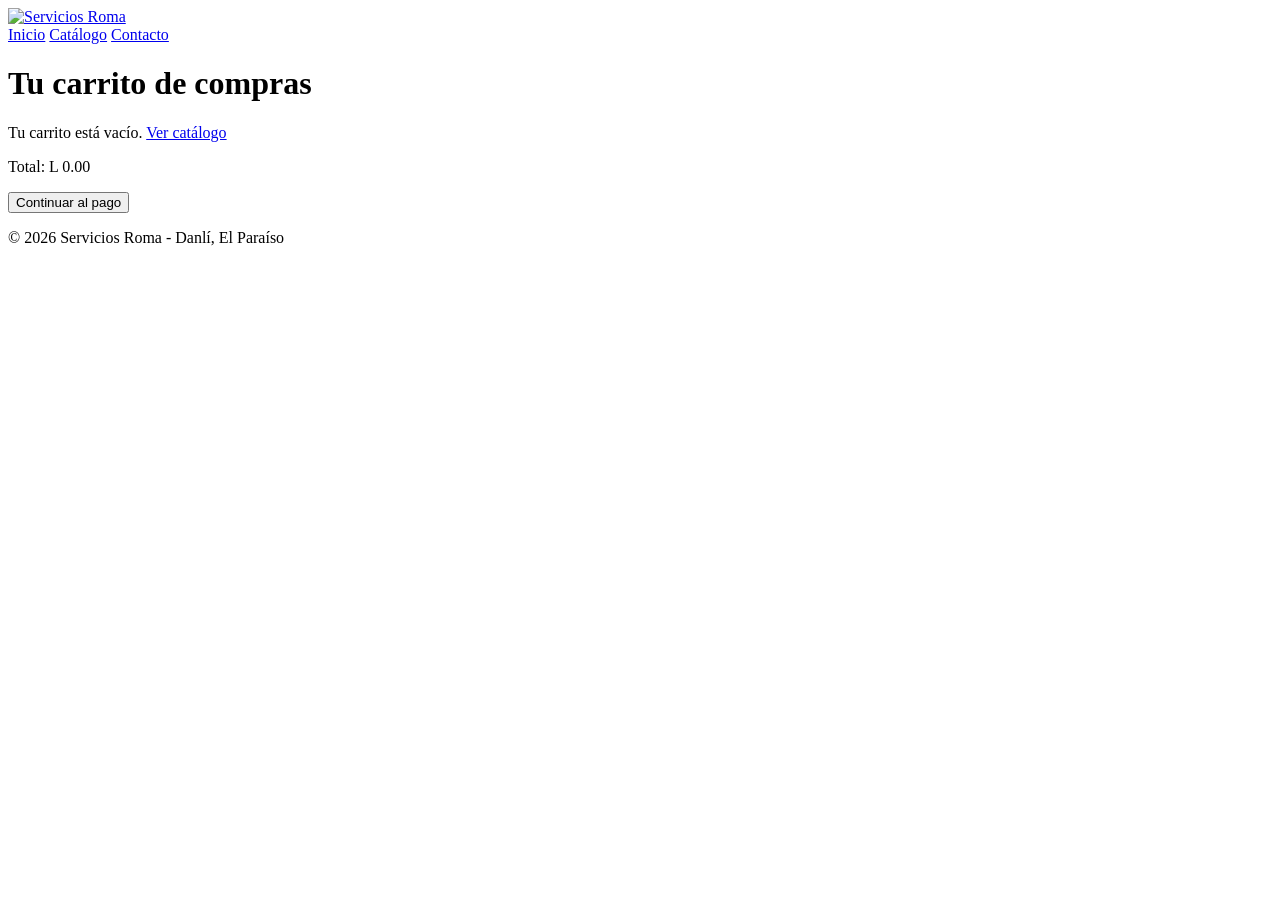
==== carrito.html @ 5e4ed4a4 "Subo carrito de HTML y JS" ====
<!DOCTYPE html>
<html lang="es">
<head>
  <meta charset="UTF-8">
  <meta name="viewport" content="width=device-width, initial-scale=1.0">
  <title>Carrito de compras - Servicios Roma</title>
  <link rel="stylesheet" href="css/estilos.css">
</head>
<body>

  <!-- Encabezado (reutiliza el mismo de tus otras páginas) -->
  <header>
    <a href="index.html"><img src="img/logo.png" alt="Servicios Roma" class="logo"></a>
    <nav>
      <a href="index.html">Inicio</a>
      <a href="catalogo.html">Catálogo</a>
      <a href="contacto.html">Contacto</a>
    </nav>
  </header>

  <main class="contenedor-carrito">
    <h1>Tu carrito de compras</h1>

    <!-- Aquí se van a insertar las filas de productos con JavaScript -->
    <table id="tabla-carrito">
      <thead>
        <tr>
          <th>Producto</th>
          <th>Precio</th>
          <th>Cantidad</th>
          <th>Subtotal</th>
          <th></th>
        </tr>
      </thead>
      <tbody id="cuerpo-carrito">
        <!-- las filas se generan dinámicamente en carrito.js -->
      </tbody>
    </table>

    <!-- Mensaje que aparece si el carrito está vacío -->
    <p id="mensaje-vacio" style="display:none;">Tu carrito está vacío. <a href="catalogo.html">Ver catálogo</a></p>

    <div class="resumen-carrito">
      <p>Total: <span id="total-carrito">L 0.00</span></p>
      <button id="btn-checkout" onclick="window.location.href='checkout.html'">Continuar al pago</button>
    </div>
  </main>

  <footer>
    <p>&copy; 2026 Servicios Roma - Danlí, El Paraíso</p>
  </footer>

  <script src="js/carrito.js"></script>
</body>
</html>
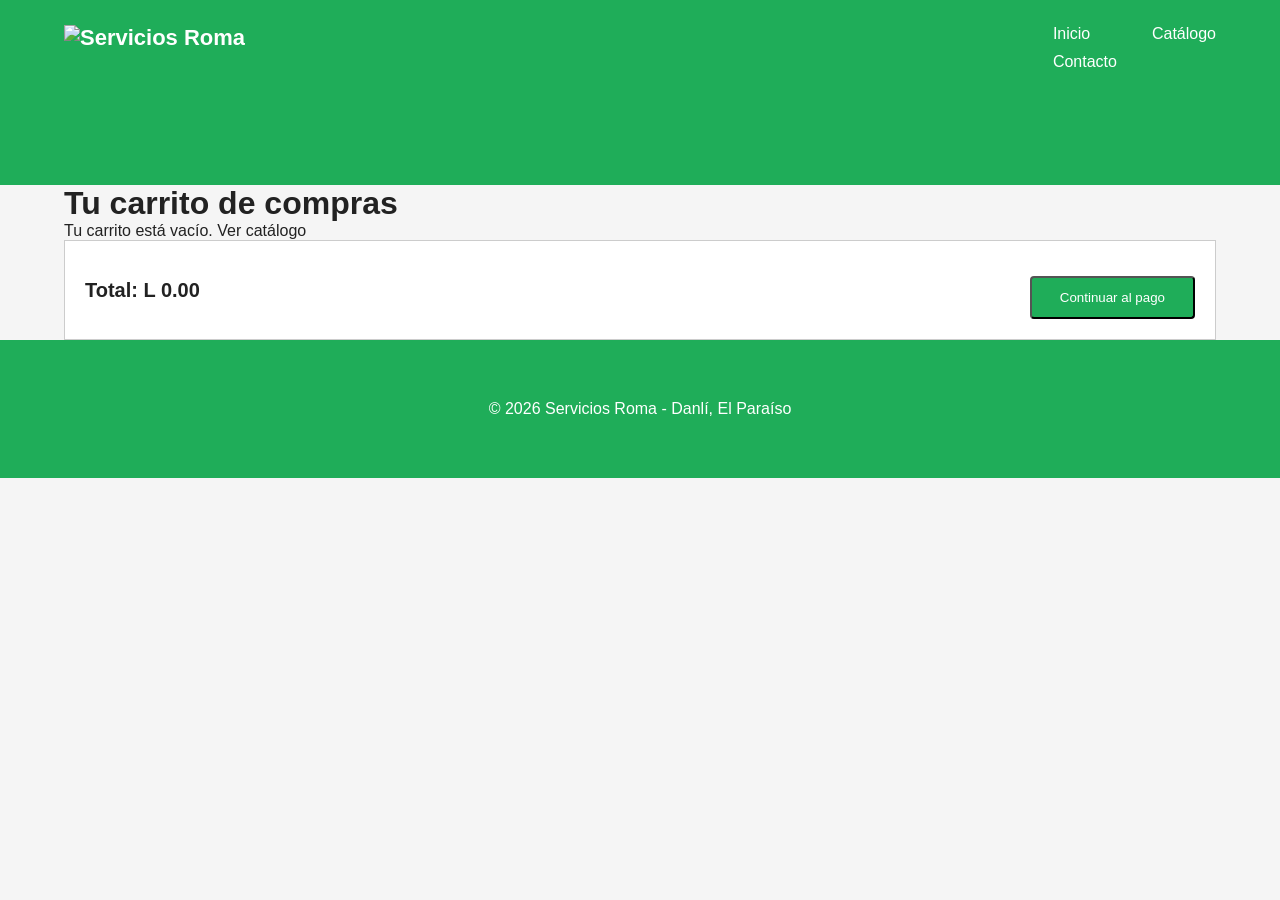
==== commit 4f3c814a: "subo cambios en html y fuscionado con lo de Claudia" ====
--- a/carrito.html
+++ b/carrito.html
@@ -5,21 +5,25 @@
   <meta charset="UTF-8">
   <meta name="viewport" content="width=device-width, initial-scale=1.0">
   <title>Carrito de compras - Servicios Roma</title>
-  <link rel="stylesheet" href="css/estilos.css">
+  <link rel="stylesheet" href="css/styles.css">
 </head>
 <body>
 
   <!-- Encabezado (reutiliza el mismo de tus otras páginas) -->
   <header>
-    <a href="index.html"><img src="img/logo.png" alt="Servicios Roma" class="logo"></a>
-    <nav>
-      <a href="index.html">Inicio</a>
-      <a href="catalogo.html">Catálogo</a>
-      <a href="contacto.html">Contacto</a>
-    </nav>
+    <div class="container navbar">
+      <div class="logo">
+        <a href="home.html"><img src="imagenes/logo.png" alt="Servicios Roma"></a>
+      </div>
+      <nav class="menu">
+        <a href="home.html">Inicio</a>
+        <a href="catalogo.html">Catálogo</a>
+        <a href="contacto.html">Contacto</a>
+      </nav>
+    </div>
   </header>
 
-  <main class="contenedor-carrito">
+  <main class="container contenedor-carrito">
     <h1>Tu carrito de compras</h1>
 
     <!-- Aquí se van a insertar las filas de productos con JavaScript -->
@@ -43,12 +47,14 @@
 
     <div class="resumen-carrito">
       <p>Total: <span id="total-carrito">L 0.00</span></p>
-      <button id="btn-checkout" onclick="window.location.href='checkout.html'">Continuar al pago</button>
+      <button id="btn-checkout" class="boton" onclick="window.location.href='checkout.html'">Continuar al pago</button>
     </div>
   </main>
 
   <footer>
-    <p>&copy; 2026 Servicios Roma - Danlí, El Paraíso</p>
+    <div class="container">
+      <p>&copy; 2026 Servicios Roma - Danlí, El Paraíso</p>
+    </div>
   </footer>
 
   <script src="js/carrito.js"></script>
--- a/css/styles.css
+++ b/css/styles.css
@@ -0,0 +1,499 @@
+/*=====================================
+    ESTILOS GENERALES
+=====================================*/
+
+*{
+    margin:0;
+    padding:0;
+    box-sizing:border-box;
+}
+
+body{
+    font-family:Arial, Helvetica, sans-serif;
+    background:#f5f5f5;
+    color:#222;
+}
+
+a{
+    text-decoration:none;
+    color:inherit;
+}
+
+img{
+    max-width:100%;
+}
+
+.container{
+    width:90%;
+    max-width:1200px;
+    margin:auto;
+}
+
+/*=====================================
+    HEADER
+=====================================*/
+
+header{
+    background:#1fad59;
+    color:white;
+}
+
+.navbar{
+    display:flex;
+    justify-content:space-between;
+    align-items:flex-start;
+    padding:25px 0;
+}
+
+.logo{
+    font-size:22px;
+    font-weight:bold;
+}
+
+.logo img{
+    height:135px;
+    display:block;
+}
+
+.menu{
+    display:grid;
+    grid-template-columns:repeat(2,auto);
+    column-gap:35px;
+    row-gap:10px;
+}
+
+.menu a{
+    color:white;
+    transition:.3s;
+}
+
+.menu a:hover{
+    color:#d9ffd8;
+}
+
+/*=====================================
+    HERO / BANNER
+=====================================*/
+
+.hero{
+    background-image:
+            linear-gradient(rgba(0,0,0,.4), rgba(0,0,0,.4)),
+            url("../imagenes/banner2.jpg");
+    background-size:cover;
+    background-position:center;
+    color:white;
+    text-align:center;
+    padding:90px 20px;
+}
+
+.hero h1{
+    margin-bottom:20px;
+    font-size:40px;
+}
+
+.hero p{
+    font-size:18px;
+}
+
+/*=====================================
+    CATEGORIAS HOME
+=====================================*/
+
+.categorias{
+    display:grid;
+    grid-template-columns:1fr 1fr;
+    gap:25px;
+    margin:40px 0;
+}
+
+.categoria{
+    background:white;
+    border:1px solid #ccc;
+    text-align:center;
+    padding:70px 20px;
+}
+
+.categoria h2{
+    margin-bottom:25px;
+    font-size:28px;
+}
+
+.boton{
+    display:inline-block;
+    margin-top:15px;
+    padding:12px 28px;
+    background:#1fad59;
+    color:white;
+    border-radius:4px;
+    transition:.3s;
+}
+
+.boton:hover{
+    background:#178648;
+}
+
+/*=====================================
+    INFORMACION
+=====================================*/
+
+.info{
+    background:#d8ffd7;
+    text-align:center;
+    padding:55px 20px;
+    margin-bottom:40px;
+}
+
+/*=====================================
+    FOOTER
+=====================================*/
+
+footer{
+    background:#1fad59;
+    color:white;
+    text-align:center;
+    padding:50px 20px;
+}
+
+footer p{
+    margin:10px 0;
+}
+
+/*=====================================
+    PAGINA CATALOGO
+=====================================*/
+
+.catalogo{
+    display:flex;
+    gap:35px;
+    margin:40px auto;
+}
+
+/* SIDEBAR */
+
+.sidebar{
+    width:240px;
+    background:white;
+    border:1px solid #ccc;
+    padding:20px;
+    height:fit-content;
+}
+
+.sidebar h3{
+    margin-bottom:20px;
+}
+
+.sidebar label{
+    display:block;
+    margin:10px 0;
+}
+
+/* CONTENIDO */
+
+.contenido{
+    flex:1;
+}
+
+/* BUSCADOR */
+
+.buscador{
+    width:100%;
+    padding:14px;
+    font-size:16px;
+    margin-bottom:35px;
+}
+
+/* PRODUCTOS */
+
+.productos{
+    display:grid;
+    grid-template-columns:repeat(4,1fr);
+    gap:35px;
+}
+
+.producto{
+    text-align:center;
+}
+
+.imagen-producto{
+    width:170px;
+    height:170px;
+    background:#dcdcdc;
+    margin:auto;
+    display:flex;
+    align-items:center;
+    justify-content:center;
+    color:#444;
+}
+
+.producto h4{
+    margin-top:15px;
+    margin-bottom:8px;
+    color:#0b5e29;
+}
+
+.producto h4:hover{
+    text-decoration:underline;
+}
+
+.precio{
+    font-weight:bold;
+    color:#444;
+}
+
+.paginacion{
+    text-align:center;
+    margin:45px;
+}
+
+/*=====================================
+    DETALLE PRODUCTO
+=====================================*/
+
+.detalle{
+    display:flex;
+    gap:60px;
+    padding:70px 0;
+    align-items:flex-start;
+}
+
+.imagen-detalle{
+    width:420px;
+    height:420px;
+    background:#dcdcdc;
+    display:flex;
+    justify-content:center;
+    align-items:center;
+}
+
+.info-detalle{
+    flex:1;
+}
+
+.info-detalle h2{
+    font-size:36px;
+    margin-bottom:20px;
+}
+
+.categoria-detalle{
+    margin-bottom:25px;
+    color:#666;
+}
+
+.descripcion{
+    background:#dcdcdc;
+    padding:45px;
+    margin-bottom:30px;
+    line-height:1.6;
+}
+
+.precio-detalle{
+    font-size:28px;
+    font-weight:bold;
+    margin-bottom:30px;
+}
+
+.cantidad{
+    display:flex;
+    align-items:center;
+    gap:15px;
+    margin-bottom:35px;
+}
+
+.cantidad button{
+    width:35px;
+    height:35px;
+    cursor:pointer;
+}
+
+.btn-carrito{
+    background:white;
+    border:2px solid #444;
+    padding:18px 50px;
+    cursor:pointer;
+    transition:.3s;
+    font-size:16px;
+}
+
+.btn-carrito:hover{
+    background:#1fad59;
+    color:white;
+    border-color:#1fad59;
+}
+
+/*=====================================
+    RESPONSIVE
+=====================================*/
+
+@media(max-width:992px){
+
+    .productos{
+        grid-template-columns:repeat(2,1fr);
+    }
+
+    .detalle{
+        flex-direction:column;
+        align-items:center;
+    }
+
+    .imagen-detalle{
+        width:100%;
+        max-width:420px;
+    }
+
+}
+
+@media(max-width:768px){
+
+    .navbar{
+        flex-direction:column;
+        gap:20px;
+    }
+
+    .menu{
+        grid-template-columns:1fr;
+        justify-items:center;
+    }
+
+    .categorias{
+        grid-template-columns:1fr;
+    }
+
+    .catalogo{
+        flex-direction:column;
+    }
+
+    .sidebar{
+        width:100%;
+    }
+
+    .productos{
+        grid-template-columns:1fr;
+    }
+
+
+}
+
+/*=====================================
+    CARRITO, CHECKOUT Y CONFIRMACION
+    (agregado por Brian - no modifica
+    nada de lo de arriba)
+=====================================*/
+
+.contenedor-carrito table{
+    width:100%;
+    border-collapse:collapse;
+    background:white;
+    margin:30px 0;
+}
+
+.contenedor-carrito th,
+.contenedor-carrito td{
+    padding:14px;
+    text-align:left;
+    border-bottom:1px solid #ccc;
+}
+
+.contenedor-carrito th{
+    background:#d8ffd7;
+    color:#0b5e29;
+}
+
+.resumen-carrito{
+    display:flex;
+    justify-content:space-between;
+    align-items:center;
+    background:white;
+    border:1px solid #ccc;
+    padding:20px;
+}
+
+.resumen-carrito p{
+    font-size:20px;
+    font-weight:bold;
+}
+
+.resumen-pedido,
+.contenedor-checkout form{
+    background:white;
+    border:1px solid #ccc;
+    padding:25px;
+    margin-bottom:30px;
+}
+
+.resumen-pedido ul{
+    list-style:none;
+    margin:15px 0;
+}
+
+.resumen-pedido li{
+    padding:8px 0;
+    border-bottom:1px solid #eee;
+}
+
+.contenedor-checkout label{
+    display:block;
+    margin-top:16px;
+    font-weight:bold;
+    color:#0b5e29;
+}
+
+.contenedor-checkout input,
+.contenedor-checkout textarea{
+    width:100%;
+    padding:12px;
+    margin-top:6px;
+    border:1px solid #ccc;
+    font-size:16px;
+}
+
+.contenedor-checkout textarea{
+    min-height:90px;
+    resize:vertical;
+}
+
+.error{
+    color:#c0392b;
+    font-size:13px;
+    display:block;
+    margin-top:5px;
+}
+
+.contenedor-confirmacion{
+    text-align:center;
+}
+
+.numero-orden{
+    font-size:28px;
+    font-weight:bold;
+    color:#1fad59;
+    margin:15px 0 30px;
+}
+
+.resumen-final,
+.datos-cliente{
+    background:white;
+    border:1px solid #ccc;
+    padding:25px;
+    margin-bottom:25px;
+    text-align:left;
+}
+
+.resumen-final ul{
+    list-style:none;
+    margin:15px 0;
+}
+
+.resumen-final li{
+    padding:8px 0;
+    border-bottom:1px solid #eee;
+}
+
+@media(max-width:768px){
+
+    .resumen-carrito{
+        flex-direction:column;
+        align-items:flex-start;
+        gap:15px;
+    }
+
+}
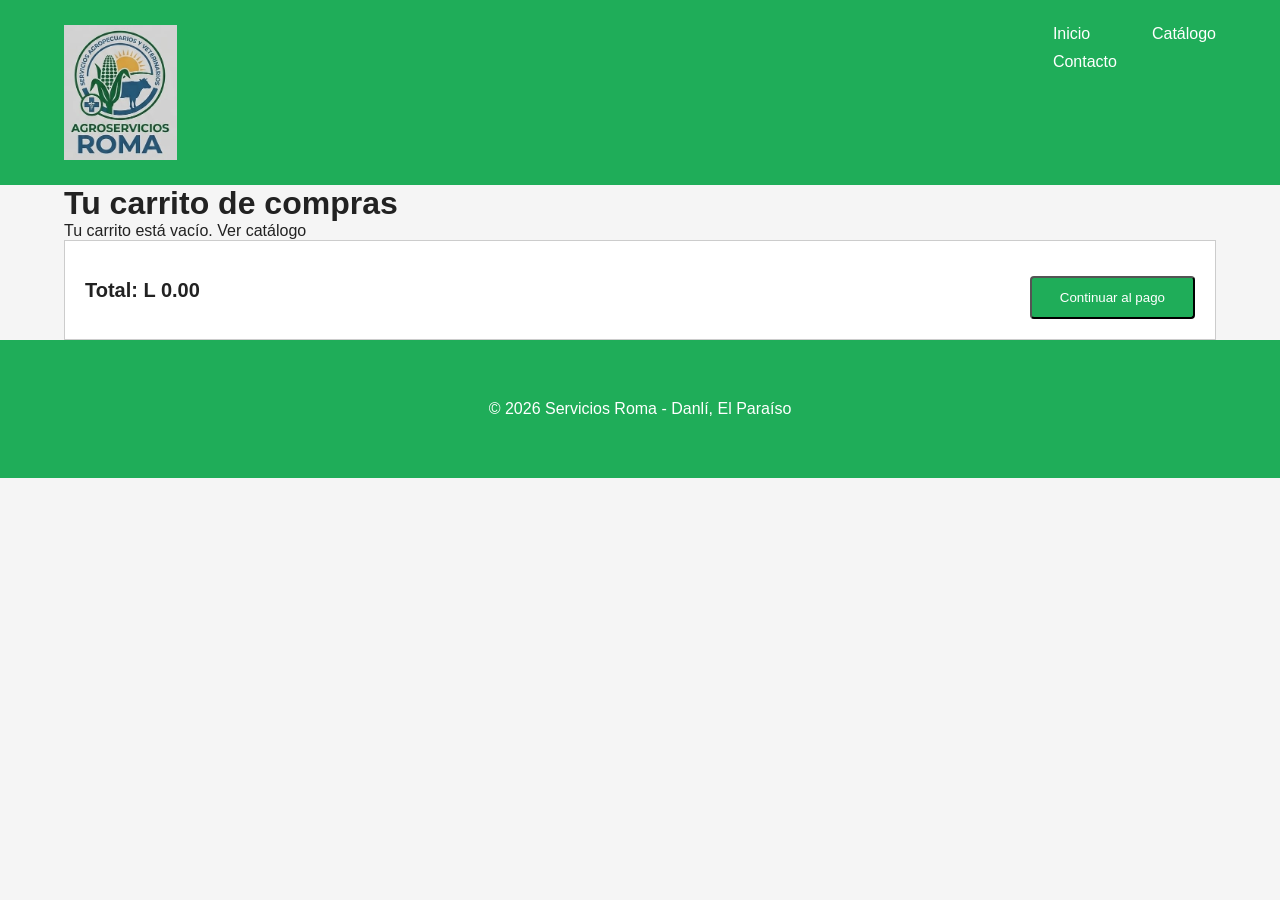
==== commit 63e2070b: "Subo Cambios en html fuscionado con lo de Claudia" ====
--- a/carrito.html
+++ b/carrito.html
@@ -13,7 +13,7 @@
   <header>
     <div class="container navbar">
       <div class="logo">
-        <a href="home.html"><img src="imagenes/logo.png" alt="Servicios Roma"></a>
+        <a href="home.html"><img src="imagenes/logo.jpeg" alt="Servicios Roma"></a>
       </div>
       <nav class="menu">
         <a href="home.html">Inicio</a>
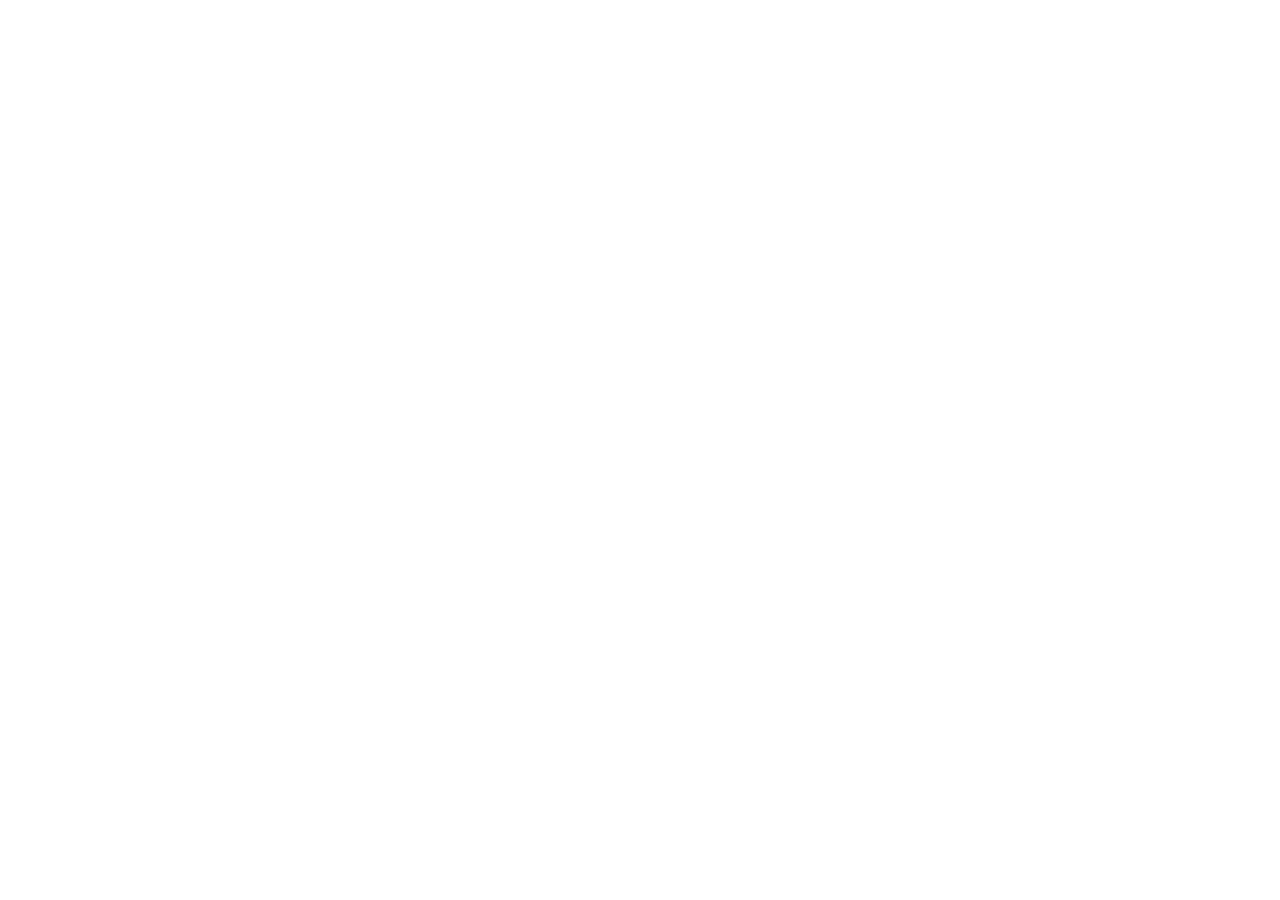
==== commit f1cb31b7: "Completa PayPal Sandbox, checkout y seguridad" ====
--- a/carrito.html
+++ b/carrito.html
@@ -58,5 +58,7 @@
   </footer>
 
   <script src="js/carrito.js"></script>
+  <!-- Verificación HTTPS -->
+  <script src="js/seguridad.js"></script>
 </body>
 </html>
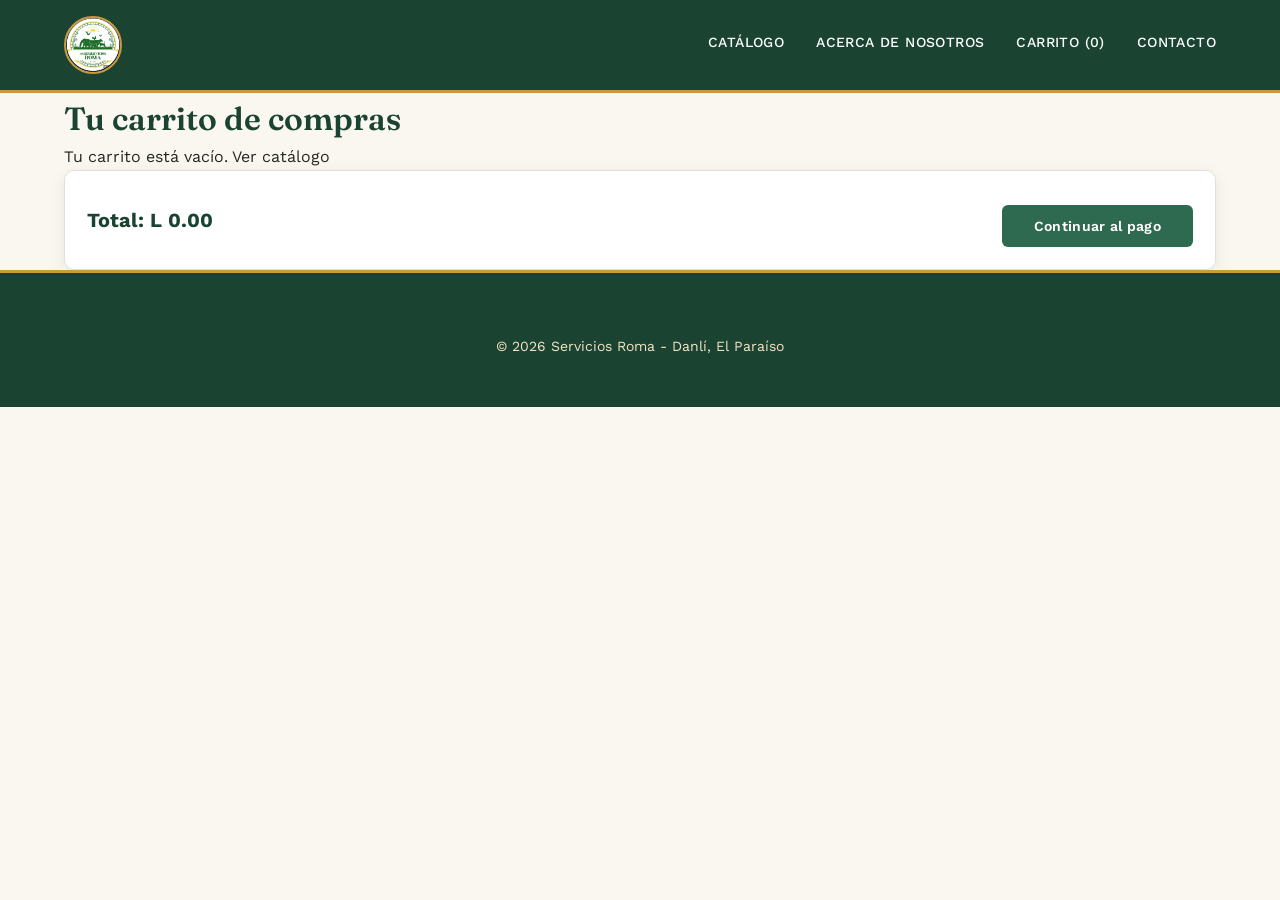
==== commit b05827c3: "Actualizacion" ====
--- a/carrito.html
+++ b/carrito.html
@@ -13,13 +13,14 @@
   <header>
     <div class="container navbar">
       <div class="logo">
-        <a href="home.html"><img src="imagenes/logo.jpeg" alt="Servicios Roma"></a>
+        <a href="index.html"><img src="imagenes/logo.jpeg" alt="Servicios Roma"></a>
       </div>
       <nav class="menu">
-        <a href="home.html">Inicio</a>
-        <a href="catalogo.html">Catálogo</a>
-        <a href="contacto.html">Contacto</a>
-      </nav>
+            <a href="catalogo.html">Catálogo</a>
+            <a href="index.html#acerca">Acerca de Nosotros</a>
+            <a href="carrito.html" id="enlace-carrito">Carrito (0)</a>
+            <a href="contacto.html">Contacto</a>
+        </nav>
     </div>
   </header>
 
@@ -58,7 +59,18 @@
   </footer>
 
   <script src="js/carrito.js"></script>
-  <!-- Verificación HTTPS -->
-  <script src="js/seguridad.js"></script>
+
+  <script>
+    // Actualiza el número de "Carrito (N)" en el menú, igual que en el resto del sitio.
+    (function () {
+        const datos = localStorage.getItem("carritoServiciosRoma");
+        const carrito = datos ? JSON.parse(datos) : [];
+        const totalUnidades = carrito.reduce((suma, p) => suma + p.cantidad, 0);
+        const enlace = document.getElementById("enlace-carrito");
+        if (enlace) {
+            enlace.textContent = "Carrito (" + totalUnidades + ")";
+        }
+    })();
+  </script>
 </body>
 </html>
--- a/css/styles.css
+++ b/css/styles.css
@@ -1,3 +1,33 @@
+/*=====================================
+    SERVICIOS ROMA — HOJA DE ESTILOS
+    Identidad: agroveterinaria, Danlí (HN)
+    Paleta: verde pino + dorado trigo
+    Tipografía: Fraunces (display) + Work Sans (texto)
+
+    IMPORTANTE: los nombres de clase son los
+    mismos que ya usa el equipo en su HTML.
+    No hay que cambiar nada en las páginas,
+    solo reemplazar este archivo completo.
+=====================================*/
+
+@import url('https://fonts.googleapis.com/css2?family=Fraunces:opsz,wght@9..144,500;9..144,600;9..144,700&family=Work+Sans:wght@400;500;600;700&display=swap');
+
+:root{
+    --verde-pino:     #1B4332;
+    --verde-medio:     #2D6A4F;
+    --verde-suave:     #E7F0E9;
+    --dorado-trigo:    #C99A3E;
+    --dorado-suave:    #F3E4C4;
+    --crema:           #FAF7F0;
+    --texto:           #262622;
+    --texto-suave:     #6B6B63;
+    --blanco:          #FFFFFF;
+    --borde:           #E4E0D6;
+    --sombra:          0 4px 16px rgba(27, 67, 50, 0.08);
+    --sombra-hover:    0 10px 28px rgba(27, 67, 50, 0.14);
+    --radio:           10px;
+}
+
 /*=====================================
     ESTILOS GENERALES
 =====================================*/
@@ -9,9 +39,17 @@
 }
 
 body{
-    font-family:Arial, Helvetica, sans-serif;
-    background:#f5f5f5;
-    color:#222;
+    font-family:'Work Sans', Arial, Helvetica, sans-serif;
+    background:var(--crema);
+    color:var(--texto);
+    line-height:1.6;
+    -webkit-font-smoothing:antialiased;
+}
+
+h1, h2, h3, h4{
+    font-family:'Fraunces', Georgia, serif;
+    font-weight:600;
+    color:var(--verde-pino);
 }
 
 a{
@@ -30,45 +68,79 @@
 }
 
 /*=====================================
-    HEADER
+    HEADER / NAVBAR
 =====================================*/
 
 header{
-    background:#1fad59;
-    color:white;
+    background:var(--verde-pino);
+    color:var(--blanco);
+    border-bottom:3px solid var(--dorado-trigo);
 }
 
 .navbar{
     display:flex;
     justify-content:space-between;
-    align-items:flex-start;
-    padding:25px 0;
-}
-
+    align-items:center;
+    padding:16px 0;
+    gap:20px;
+    flex-wrap:wrap;
+}
+
+/* Logo pequeño y alineado con el texto de marca */
 .logo{
-    font-size:22px;
-    font-weight:bold;
+    display:flex;
+    align-items:center;
+    gap:12px;
+    font-size:20px;
+    font-family:'Fraunces', Georgia, serif;
+    font-weight:600;
+    letter-spacing:.3px;
+}
+
+.logo a{
+    display:flex;
+    align-items:center;
+    gap:12px;
+    transition:.2s;
+}
+
+.logo a:hover{
+    opacity:.85;
 }
 
 .logo img{
-    height:135px;
+    height:58px;
+    width:58px;
     display:block;
-}
-
+    object-fit:cover;
+    border-radius:50%;
+    border:2px solid var(--dorado-trigo);
+    background:var(--blanco);
+}
+
+/* Menú en fila, alineado a la par, sin saltos desordenados */
 .menu{
-    display:grid;
-    grid-template-columns:repeat(2,auto);
-    column-gap:35px;
-    row-gap:10px;
+    display:flex;
+    flex-wrap:wrap;
+    align-items:center;
+    column-gap:32px;
+    row-gap:8px;
 }
 
 .menu a{
-    color:white;
-    transition:.3s;
+    color:var(--blanco);
+    font-size:14px;
+    font-weight:500;
+    letter-spacing:.4px;
+    text-transform:uppercase;
+    padding-bottom:4px;
+    border-bottom:2px solid transparent;
+    transition:.25s;
 }
 
 .menu a:hover{
-    color:#d9ffd8;
+    color:var(--dorado-suave);
+    border-bottom-color:var(--dorado-trigo);
 }
 
 /*=====================================
@@ -77,22 +149,27 @@
 
 .hero{
     background-image:
-            linear-gradient(rgba(0,0,0,.4), rgba(0,0,0,.4)),
+            linear-gradient(180deg, rgba(27,67,50,.72), rgba(27,67,50,.55)),
             url("../imagenes/banner2.jpg");
     background-size:cover;
     background-position:center;
-    color:white;
-    text-align:center;
-    padding:90px 20px;
+    color:var(--blanco);
+    text-align:center;
+    padding:110px 20px;
 }
 
 .hero h1{
-    margin-bottom:20px;
-    font-size:40px;
+    color:var(--blanco);
+    margin-bottom:18px;
+    font-size:44px;
+    font-weight:700;
 }
 
 .hero p{
     font-size:18px;
+    color:var(--dorado-suave);
+    font-weight:500;
+    letter-spacing:.3px;
 }
 
 /*=====================================
@@ -102,34 +179,49 @@
 .categorias{
     display:grid;
     grid-template-columns:1fr 1fr;
-    gap:25px;
-    margin:40px 0;
+    gap:28px;
+    margin:56px 0;
 }
 
 .categoria{
-    background:white;
-    border:1px solid #ccc;
-    text-align:center;
-    padding:70px 20px;
+    background:var(--blanco);
+    border:1px solid var(--borde);
+    border-radius:var(--radio);
+    text-align:center;
+    padding:64px 24px;
+    box-shadow:var(--sombra);
+    transition:.25s;
+}
+
+.categoria:hover{
+    box-shadow:var(--sombra-hover);
+    transform:translateY(-3px);
 }
 
 .categoria h2{
-    margin-bottom:25px;
-    font-size:28px;
+    margin-bottom:22px;
+    font-size:26px;
 }
 
 .boton{
     display:inline-block;
-    margin-top:15px;
-    padding:12px 28px;
-    background:#1fad59;
-    color:white;
-    border-radius:4px;
-    transition:.3s;
+    margin-top:12px;
+    padding:13px 32px;
+    background:var(--verde-medio);
+    color:var(--blanco);
+    border:none;
+    border-radius:6px;
+    font-family:'Work Sans', sans-serif;
+    font-weight:600;
+    font-size:14px;
+    letter-spacing:.3px;
+    cursor:pointer;
+    transition:.25s;
 }
 
 .boton:hover{
-    background:#178648;
+    background:var(--dorado-trigo);
+    color:var(--verde-pino);
 }
 
 /*=====================================
@@ -137,10 +229,12 @@
 =====================================*/
 
 .info{
-    background:#d8ffd7;
-    text-align:center;
-    padding:55px 20px;
-    margin-bottom:40px;
+    background:var(--verde-suave);
+    text-align:center;
+    padding:60px 20px;
+    margin-bottom:48px;
+    border-top:1px solid var(--borde);
+    border-bottom:1px solid var(--borde);
 }
 
 /*=====================================
@@ -148,14 +242,21 @@
 =====================================*/
 
 footer{
-    background:#1fad59;
-    color:white;
-    text-align:center;
-    padding:50px 20px;
+    background:var(--verde-pino);
+    color:var(--blanco);
+    text-align:center;
+    padding:52px 20px 40px;
+    border-top:3px solid var(--dorado-trigo);
+}
+
+footer h3{
+    color:var(--blanco);
 }
 
 footer p{
     margin:10px 0;
+    color:var(--dorado-suave);
+    font-size:14px;
 }
 
 /*=====================================
@@ -164,27 +265,35 @@
 
 .catalogo{
     display:flex;
-    gap:35px;
-    margin:40px auto;
+    gap:36px;
+    margin:48px auto;
+    align-items:flex-start;
 }
 
 /* SIDEBAR */
 
 .sidebar{
     width:240px;
-    background:white;
-    border:1px solid #ccc;
-    padding:20px;
+    background:var(--blanco);
+    border:1px solid var(--borde);
+    border-radius:var(--radio);
+    padding:24px;
     height:fit-content;
+    box-shadow:var(--sombra);
 }
 
 .sidebar h3{
-    margin-bottom:20px;
+    margin-bottom:18px;
+    font-size:18px;
+    padding-bottom:10px;
+    border-bottom:2px solid var(--dorado-trigo);
 }
 
 .sidebar label{
     display:block;
-    margin:10px 0;
+    margin:12px 0;
+    font-size:15px;
+    color:var(--texto-suave);
 }
 
 /* CONTENIDO */
@@ -197,9 +306,18 @@
 
 .buscador{
     width:100%;
-    padding:14px;
-    font-size:16px;
-    margin-bottom:35px;
+    padding:14px 16px;
+    font-size:15px;
+    font-family:'Work Sans', sans-serif;
+    margin-bottom:32px;
+    border:1px solid var(--borde);
+    border-radius:8px;
+    background:var(--blanco);
+}
+
+.buscador:focus{
+    outline:none;
+    border-color:var(--dorado-trigo);
 }
 
 /* PRODUCTOS */
@@ -207,42 +325,63 @@
 .productos{
     display:grid;
     grid-template-columns:repeat(4,1fr);
-    gap:35px;
+    gap:28px;
 }
 
 .producto{
     text-align:center;
+    background:var(--blanco);
+    border:1px solid var(--borde);
+    border-radius:var(--radio);
+    padding:20px;
+    transition:.25s;
+}
+
+.producto:hover{
+    box-shadow:var(--sombra-hover);
+    transform:translateY(-3px);
 }
 
 .imagen-producto{
-    width:170px;
-    height:170px;
-    background:#dcdcdc;
+    width:100%;
+    height:160px;
+    background:var(--verde-suave);
     margin:auto;
     display:flex;
     align-items:center;
     justify-content:center;
-    color:#444;
+    color:var(--texto-suave);
+    border-radius:6px;
+    overflow:hidden;
+}
+
+.imagen-producto img{
+    width:100%;
+    height:100%;
+    object-fit:cover;
 }
 
 .producto h4{
-    margin-top:15px;
+    margin-top:16px;
     margin-bottom:8px;
-    color:#0b5e29;
+    font-size:16px;
+    color:var(--verde-pino);
 }
 
 .producto h4:hover{
-    text-decoration:underline;
+    color:var(--dorado-trigo);
+    text-decoration:none;
 }
 
 .precio{
-    font-weight:bold;
-    color:#444;
+    font-weight:700;
+    color:var(--texto);
+    font-size:15px;
 }
 
 .paginacion{
     text-align:center;
-    margin:45px;
+    margin:48px;
 }
 
 /*=====================================
@@ -251,18 +390,20 @@
 
 .detalle{
     display:flex;
-    gap:60px;
-    padding:70px 0;
+    gap:56px;
+    padding:64px 0;
     align-items:flex-start;
 }
 
 .imagen-detalle{
     width:420px;
     height:420px;
-    background:#dcdcdc;
+    background:var(--verde-suave);
+    border-radius:var(--radio);
     display:flex;
     justify-content:center;
     align-items:center;
+    object-fit:cover;
 }
 
 .info-detalle{
@@ -270,54 +411,74 @@
 }
 
 .info-detalle h2{
-    font-size:36px;
-    margin-bottom:20px;
+    font-size:32px;
+    margin-bottom:16px;
 }
 
 .categoria-detalle{
-    margin-bottom:25px;
-    color:#666;
+    margin-bottom:22px;
+    color:var(--texto-suave);
+    font-size:14px;
+    text-transform:uppercase;
+    letter-spacing:.5px;
 }
 
 .descripcion{
-    background:#dcdcdc;
-    padding:45px;
-    margin-bottom:30px;
-    line-height:1.6;
+    background:var(--blanco);
+    border:1px solid var(--borde);
+    border-radius:var(--radio);
+    padding:28px;
+    margin-bottom:28px;
+    line-height:1.7;
+    color:var(--texto-suave);
 }
 
 .precio-detalle{
     font-size:28px;
-    font-weight:bold;
+    font-weight:700;
+    color:var(--verde-pino);
+    margin-bottom:26px;
+}
+
+.cantidad{
+    display:flex;
+    align-items:center;
+    gap:16px;
     margin-bottom:30px;
 }
 
-.cantidad{
-    display:flex;
-    align-items:center;
-    gap:15px;
-    margin-bottom:35px;
-}
-
 .cantidad button{
-    width:35px;
-    height:35px;
+    width:36px;
+    height:36px;
+    border:1px solid var(--borde);
+    background:var(--blanco);
+    border-radius:6px;
     cursor:pointer;
+    font-size:16px;
+    transition:.2s;
+}
+
+.cantidad button:hover{
+    border-color:var(--dorado-trigo);
 }
 
 .btn-carrito{
-    background:white;
-    border:2px solid #444;
-    padding:18px 50px;
+    background:var(--verde-pino);
+    color:var(--blanco);
+    border:none;
+    padding:16px 48px;
+    border-radius:6px;
     cursor:pointer;
-    transition:.3s;
-    font-size:16px;
+    transition:.25s;
+    font-family:'Work Sans', sans-serif;
+    font-size:15px;
+    font-weight:600;
+    letter-spacing:.3px;
 }
 
 .btn-carrito:hover{
-    background:#1fad59;
-    color:white;
-    border-color:#1fad59;
+    background:var(--dorado-trigo);
+    color:var(--verde-pino);
 }
 
 /*=====================================
@@ -346,12 +507,12 @@
 
     .navbar{
         flex-direction:column;
-        gap:20px;
+        align-items:flex-start;
+        gap:14px;
     }
 
     .menu{
-        grid-template-columns:1fr;
-        justify-items:center;
+        column-gap:20px;
     }
 
     .categorias{
@@ -370,54 +531,68 @@
         grid-template-columns:1fr;
     }
 
-
 }
 
 /*=====================================
     CARRITO, CHECKOUT Y CONFIRMACION
-    (agregado por Brian - no modifica
-    nada de lo de arriba)
 =====================================*/
 
 .contenedor-carrito table{
     width:100%;
     border-collapse:collapse;
-    background:white;
-    margin:30px 0;
+    background:var(--blanco);
+    margin:28px 0;
+    border-radius:var(--radio);
+    overflow:hidden;
+    box-shadow:var(--sombra);
 }
 
 .contenedor-carrito th,
 .contenedor-carrito td{
-    padding:14px;
+    padding:14px 16px;
     text-align:left;
-    border-bottom:1px solid #ccc;
+    border-bottom:1px solid var(--borde);
 }
 
 .contenedor-carrito th{
-    background:#d8ffd7;
-    color:#0b5e29;
+    background:var(--verde-suave);
+    color:var(--verde-pino);
+    font-size:13px;
+    text-transform:uppercase;
+    letter-spacing:.4px;
 }
 
 .resumen-carrito{
     display:flex;
     justify-content:space-between;
     align-items:center;
-    background:white;
-    border:1px solid #ccc;
-    padding:20px;
+    background:var(--blanco);
+    border:1px solid var(--borde);
+    border-radius:var(--radio);
+    padding:22px;
+    box-shadow:var(--sombra);
 }
 
 .resumen-carrito p{
     font-size:20px;
-    font-weight:bold;
+    font-weight:700;
+    color:var(--verde-pino);
 }
 
 .resumen-pedido,
 .contenedor-checkout form{
-    background:white;
-    border:1px solid #ccc;
-    padding:25px;
-    margin-bottom:30px;
+    background:var(--blanco);
+    border:1px solid var(--borde);
+    border-radius:var(--radio);
+    padding:28px;
+    margin-bottom:28px;
+    box-shadow:var(--sombra);
+}
+
+.resumen-pedido h2,
+.contenedor-checkout h2{
+    font-size:20px;
+    margin-bottom:8px;
 }
 
 .resumen-pedido ul{
@@ -427,23 +602,33 @@
 
 .resumen-pedido li{
     padding:8px 0;
-    border-bottom:1px solid #eee;
+    border-bottom:1px solid var(--borde);
+    color:var(--texto-suave);
 }
 
 .contenedor-checkout label{
     display:block;
-    margin-top:16px;
-    font-weight:bold;
-    color:#0b5e29;
+    margin-top:18px;
+    font-weight:600;
+    color:var(--verde-pino);
+    font-size:14px;
 }
 
 .contenedor-checkout input,
 .contenedor-checkout textarea{
     width:100%;
-    padding:12px;
+    padding:12px 14px;
     margin-top:6px;
-    border:1px solid #ccc;
-    font-size:16px;
+    border:1px solid var(--borde);
+    border-radius:6px;
+    font-family:'Work Sans', sans-serif;
+    font-size:15px;
+}
+
+.contenedor-checkout input:focus,
+.contenedor-checkout textarea:focus{
+    outline:none;
+    border-color:var(--dorado-trigo);
 }
 
 .contenedor-checkout textarea{
@@ -452,7 +637,7 @@
 }
 
 .error{
-    color:#c0392b;
+    color:#B3261E;
     font-size:13px;
     display:block;
     margin-top:5px;
@@ -464,18 +649,21 @@
 
 .numero-orden{
     font-size:28px;
-    font-weight:bold;
-    color:#1fad59;
-    margin:15px 0 30px;
+    font-weight:700;
+    color:var(--verde-pino);
+    margin:16px 0 32px;
+    font-family:'Fraunces', serif;
 }
 
 .resumen-final,
 .datos-cliente{
-    background:white;
-    border:1px solid #ccc;
-    padding:25px;
-    margin-bottom:25px;
+    background:var(--blanco);
+    border:1px solid var(--borde);
+    border-radius:var(--radio);
+    padding:28px;
+    margin-bottom:26px;
     text-align:left;
+    box-shadow:var(--sombra);
 }
 
 .resumen-final ul{
@@ -485,7 +673,8 @@
 
 .resumen-final li{
     padding:8px 0;
-    border-bottom:1px solid #eee;
+    border-bottom:1px solid var(--borde);
+    color:var(--texto-suave);
 }
 
 @media(max-width:768px){
@@ -496,4 +685,126 @@
         gap:15px;
     }
 
+}
+
+/*=====================================
+    ACERCA DE NOSOTROS
+=====================================*/
+
+.acerca{
+    padding:56px 0;
+}
+
+.acerca h2{
+    font-size:30px;
+    margin-bottom:18px;
+    text-align:center;
+}
+
+.acerca-intro{
+    max-width:720px;
+    margin:0 auto 40px;
+    text-align:center;
+    color:var(--texto-suave);
+    font-size:16px;
+}
+
+.acerca-grid{
+    display:grid;
+    grid-template-columns:repeat(3, 1fr);
+    gap:24px;
+}
+
+.acerca-item{
+    background:var(--blanco);
+    border:1px solid var(--borde);
+    border-radius:var(--radio);
+    padding:28px;
+    box-shadow:var(--sombra);
+}
+
+.acerca-item h3{
+    font-size:18px;
+    margin-bottom:10px;
+}
+
+.acerca-item p, .acerca-item li{
+    color:var(--texto-suave);
+    font-size:15px;
+}
+
+.acerca-item ul{
+    list-style:none;
+    margin-top:6px;
+}
+
+.acerca-item li{
+    padding:5px 0;
+}
+
+.acerca-item li::before{
+    content:"— ";
+    color:var(--dorado-trigo);
+    font-weight:700;
+}
+
+@media(max-width:768px){
+    .acerca-grid{
+        grid-template-columns:1fr;
+    }
+}
+
+/*=====================================
+    UBICACIÓN
+=====================================*/
+
+.ubicacion{
+    padding:56px 0;
+    text-align:center;
+}
+
+.ubicacion h2{
+    font-size:28px;
+    margin-bottom:24px;
+}
+
+.mapa-embed{
+    border-radius:var(--radio);
+    overflow:hidden;
+    box-shadow:var(--sombra);
+    margin-bottom:24px;
+}
+
+/*=====================================
+    BOTÓN FLOTANTE DE WHATSAPP
+=====================================*/
+
+.whatsapp-flotante{
+    position:fixed;
+    bottom:24px;
+    right:24px;
+    background:#25D366;
+    color:var(--blanco);
+    padding:14px 22px;
+    border-radius:999px;
+    font-family:'Work Sans', sans-serif;
+    font-weight:600;
+    font-size:14px;
+    box-shadow:0 6px 18px rgba(0,0,0,.2);
+    z-index:100;
+    transition:.2s;
+}
+
+.whatsapp-flotante:hover{
+    background:#1DA851;
+    text-decoration:none;
+}
+
+@media(max-width:600px){
+    .whatsapp-flotante{
+        bottom:16px;
+        right:16px;
+        padding:12px 18px;
+        font-size:13px;
+    }
 }
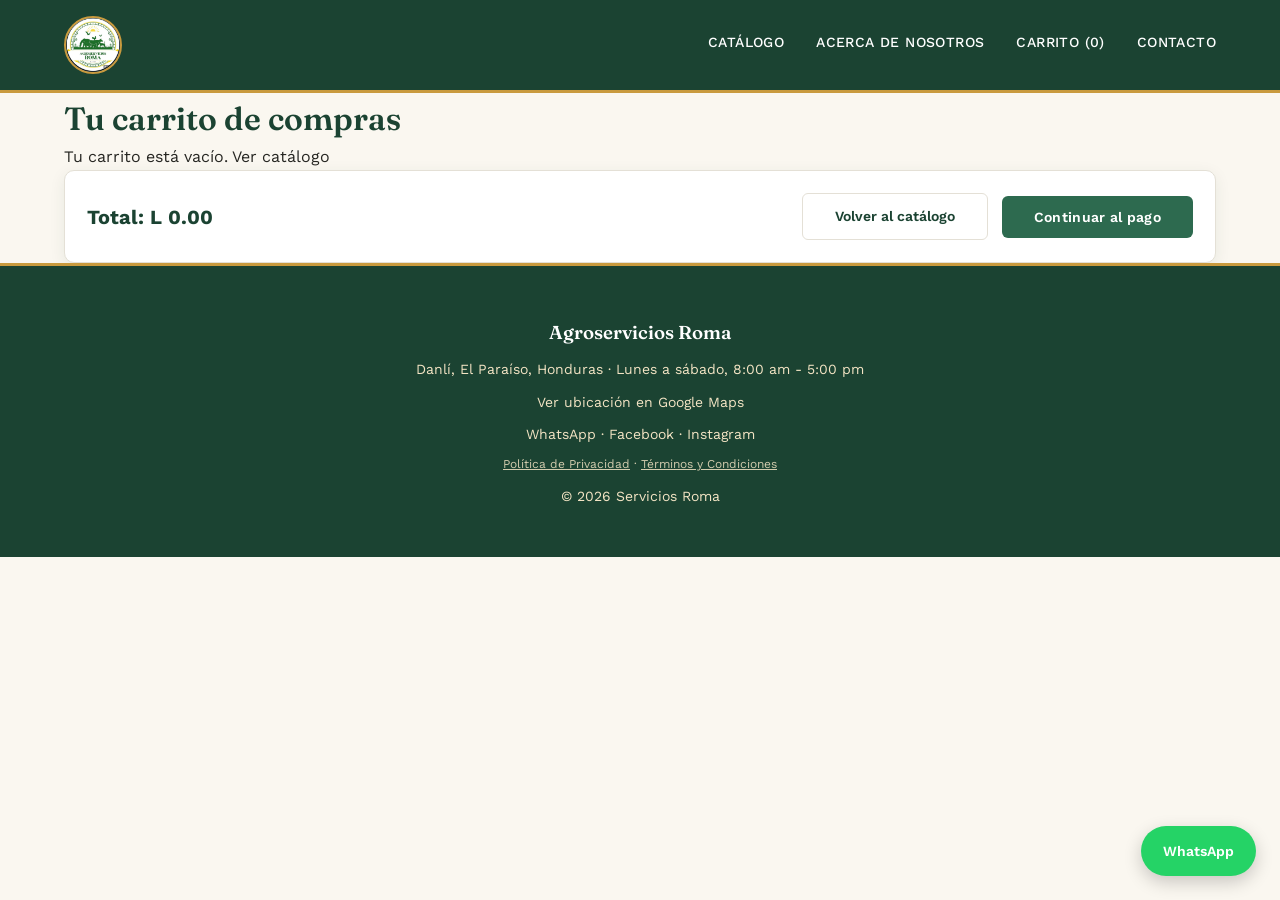
==== commit dc869be6: "Actualice todas las paginas y agregue enlaces de privacidad y terminos en el footer de todas las pag" ====
--- a/carrito.html
+++ b/carrito.html
@@ -1,4 +1,3 @@
-
 <!DOCTYPE html>
 <html lang="es">
 <head>
@@ -48,15 +47,50 @@
 
     <div class="resumen-carrito">
       <p>Total: <span id="total-carrito">L 0.00</span></p>
-      <button id="btn-checkout" class="boton" onclick="window.location.href='checkout.html'">Continuar al pago</button>
+      <div class="botones-resumen-carrito">
+        <a href="catalogo.html" class="btn-volver-catalogo">Volver al catálogo</a>
+        <button id="btn-checkout" class="boton" onclick="window.location.href='checkout.html'">Continuar al pago</button>
+      </div>
     </div>
   </main>
 
-  <footer>
+ <footer>
+
     <div class="container">
-      <p>&copy; 2026 Servicios Roma - Danlí, El Paraíso</p>
+
+        <h3>Agroservicios Roma</h3>
+
+        <p>
+            <!-- Reemplazar con el horario real si es distinto -->
+            Danlí, El Paraíso, Honduras &middot; Lunes a sábado, 8:00 am - 5:00 pm
+        </p>
+
+        <p>
+            <a href="https://maps.app.goo.gl/qpFA17j55cjCu1nG6?g_st=aw" target="_blank">Ver ubicación en Google Maps</a>
+        </p>
+
+        <p>
+            <a href="https://wa.me/50489438844" target="_blank">WhatsApp</a>
+            &middot;
+            <a href="https://www.facebook.com/share/1GrsyHpAaW/" target="_blank">Facebook</a>
+            &middot;
+            <a href="https://www.instagram.com/agroserviciosromaroma?igsh=OWphcTBranYxOWtt" target="_blank">Instagram</a>
+        </p>
+
+        <p class="footer-legal">
+            <a href="privacidad.html">Política de Privacidad</a> &middot; <a href="terminosycondiciones.html">Términos y Condiciones</a>
+        </p>
+
+        <p>&copy; 2026 Servicios Roma</p>
+
     </div>
-  </footer>
+
+</footer>
+
+<!-- BOTÓN FLOTANTE DE WHATSAPP -->
+<a href="https://wa.me/50489438844" target="_blank" class="whatsapp-flotante" aria-label="Escribir por WhatsApp">
+    WhatsApp
+</a>
 
   <script src="js/carrito.js"></script>
 
--- a/css/styles.css
+++ b/css/styles.css
@@ -259,6 +259,15 @@
     font-size:14px;
 }
 
+.footer-legal{
+    font-size:12px;
+    opacity:.85;
+}
+
+.footer-legal a{
+    text-decoration:underline;
+}
+
 /*=====================================
     PAGINA CATALOGO
 =====================================*/
@@ -481,6 +490,39 @@
     color:var(--verde-pino);
 }
 
+.botones-detalle{
+    display:flex;
+    align-items:center;
+    gap:16px;
+    flex-wrap:wrap;
+}
+
+/* En esta página el botón vecino es .btn-carrito (más grande que
+   .boton), así que aquí "Volver al catálogo" toma su mismo tamaño. */
+.botones-detalle .btn-volver-catalogo{
+    padding:16px 48px;
+    font-size:15px;
+}
+
+.btn-volver-catalogo{
+    display:inline-block;
+    padding:13px 32px;
+    border:1px solid var(--borde);
+    border-radius:6px;
+    color:var(--verde-pino);
+    font-family:'Work Sans', sans-serif;
+    font-weight:600;
+    font-size:14px;
+    line-height:1.4;
+    transition:.2s;
+}
+
+.btn-volver-catalogo:hover{
+    border-color:var(--dorado-trigo);
+    background:var(--verde-suave);
+    text-decoration:none;
+}
+
 /*=====================================
     RESPONSIVE
 =====================================*/
@@ -579,6 +621,17 @@
     color:var(--verde-pino);
 }
 
+.botones-resumen-carrito{
+    display:flex;
+    align-items:center;
+    gap:14px;
+    flex-wrap:wrap;
+}
+
+.botones-resumen-carrito .boton{
+    margin-top:0;
+}
+
 .resumen-pedido,
 .contenedor-checkout form{
     background:var(--blanco);
@@ -636,6 +689,43 @@
     resize:vertical;
 }
 
+.fila-nombre-telefono{
+    display:flex;
+    gap:16px;
+    max-width:600px;
+}
+
+.campo-nombre{
+    flex:1.6;
+}
+
+.campo-telefono{
+    flex:1;
+}
+
+.fila-nombre-telefono input{
+    width:100%;
+}
+
+.botones-checkout{
+    display:flex;
+    align-items:center;
+    gap:14px;
+    flex-wrap:wrap;
+    margin-top:20px;
+}
+
+.botones-checkout .boton{
+    margin-top:0;
+}
+
+@media(max-width:600px){
+    .fila-nombre-telefono{
+        flex-direction:column;
+        max-width:none;
+    }
+}
+
 .error{
     color:#B3261E;
     font-size:13px;
@@ -751,6 +841,172 @@
 @media(max-width:768px){
     .acerca-grid{
         grid-template-columns:1fr;
+    }
+}
+
+/*=====================================
+    CATÁLOGO — BUSCADOR + FILTRO DESPLEGABLE
+    (reemplaza el sidebar fijo anterior)
+=====================================*/
+
+.catalogo-full{
+    padding:56px 0 40px;
+}
+
+.barra-busqueda{
+    display:flex;
+    justify-content:center;
+    align-items:center;
+    gap:14px;
+    margin-bottom:36px;
+    position:relative;
+}
+
+.barra-busqueda .buscador{
+    flex:0 1 420px;
+    margin-bottom:0;
+}
+
+.filtro-dropdown{
+    position:relative;
+}
+
+.filtro-boton{
+    height:100%;
+    padding:13px 20px;
+    background:var(--blanco);
+    color:var(--verde-pino);
+    border:1px solid var(--borde);
+    border-radius:8px;
+    font-family:'Work Sans', sans-serif;
+    font-weight:600;
+    font-size:15px;
+    cursor:pointer;
+    white-space:nowrap;
+    transition:.2s;
+}
+
+.filtro-boton:hover{
+    border-color:var(--dorado-trigo);
+}
+
+.filtro-panel{
+    display:none;
+    position:absolute;
+    top:calc(100% + 8px);
+    right:0;
+    background:var(--blanco);
+    border:1px solid var(--borde);
+    border-radius:var(--radio);
+    box-shadow:var(--sombra-hover);
+    padding:20px;
+    width:240px;
+    z-index:50;
+}
+
+.filtro-panel.activo{
+    display:block;
+}
+
+.filtro-panel .filtro-titulo{
+    font-size:12px;
+    text-transform:uppercase;
+    letter-spacing:.4px;
+    color:var(--texto-suave);
+    margin:14px 0 8px;
+    font-weight:600;
+}
+
+.filtro-panel .filtro-titulo:first-child{
+    margin-top:0;
+}
+
+.filtro-panel label{
+    display:flex;
+    align-items:center;
+    gap:8px;
+    font-size:14px;
+    padding:6px 0;
+    cursor:pointer;
+    color:var(--texto);
+}
+
+.filtro-panel input:disabled{
+    cursor:not-allowed;
+}
+
+.filtro-panel label:has(input:disabled){
+    color:var(--texto-suave);
+    cursor:not-allowed;
+    opacity:.6;
+}
+
+.aviso-categoria{
+    text-align:center;
+    margin:-22px 0 28px;
+    font-size:14px;
+    color:var(--texto-suave);
+}
+
+.aviso-categoria strong{
+    color:var(--verde-pino);
+}
+
+.aviso-categoria a{
+    color:var(--dorado-trigo);
+    font-weight:600;
+    text-decoration:underline;
+}
+
+.paginacion{
+    text-align:center;
+    margin:48px 0;
+    display:flex;
+    justify-content:center;
+    gap:8px;
+}
+
+.pagina-boton{
+    width:38px;
+    height:38px;
+    border:1px solid var(--borde);
+    background:var(--blanco);
+    color:var(--verde-pino);
+    border-radius:8px;
+    font-family:'Work Sans', sans-serif;
+    font-weight:600;
+    cursor:pointer;
+    transition:.2s;
+}
+
+.pagina-boton:hover{
+    border-color:var(--dorado-trigo);
+}
+
+.pagina-boton.activo{
+    background:var(--verde-pino);
+    color:var(--blanco);
+    border-color:var(--verde-pino);
+}
+
+@media(max-width:600px){
+    .barra-busqueda{
+        flex-direction:column;
+    }
+    .barra-busqueda .buscador{
+        flex:1 1 auto;
+        width:100%;
+    }
+    .filtro-dropdown{
+        width:100%;
+    }
+    .filtro-boton{
+        width:100%;
+    }
+    .filtro-panel{
+        right:auto;
+        left:0;
+        width:100%;
     }
 }
 
